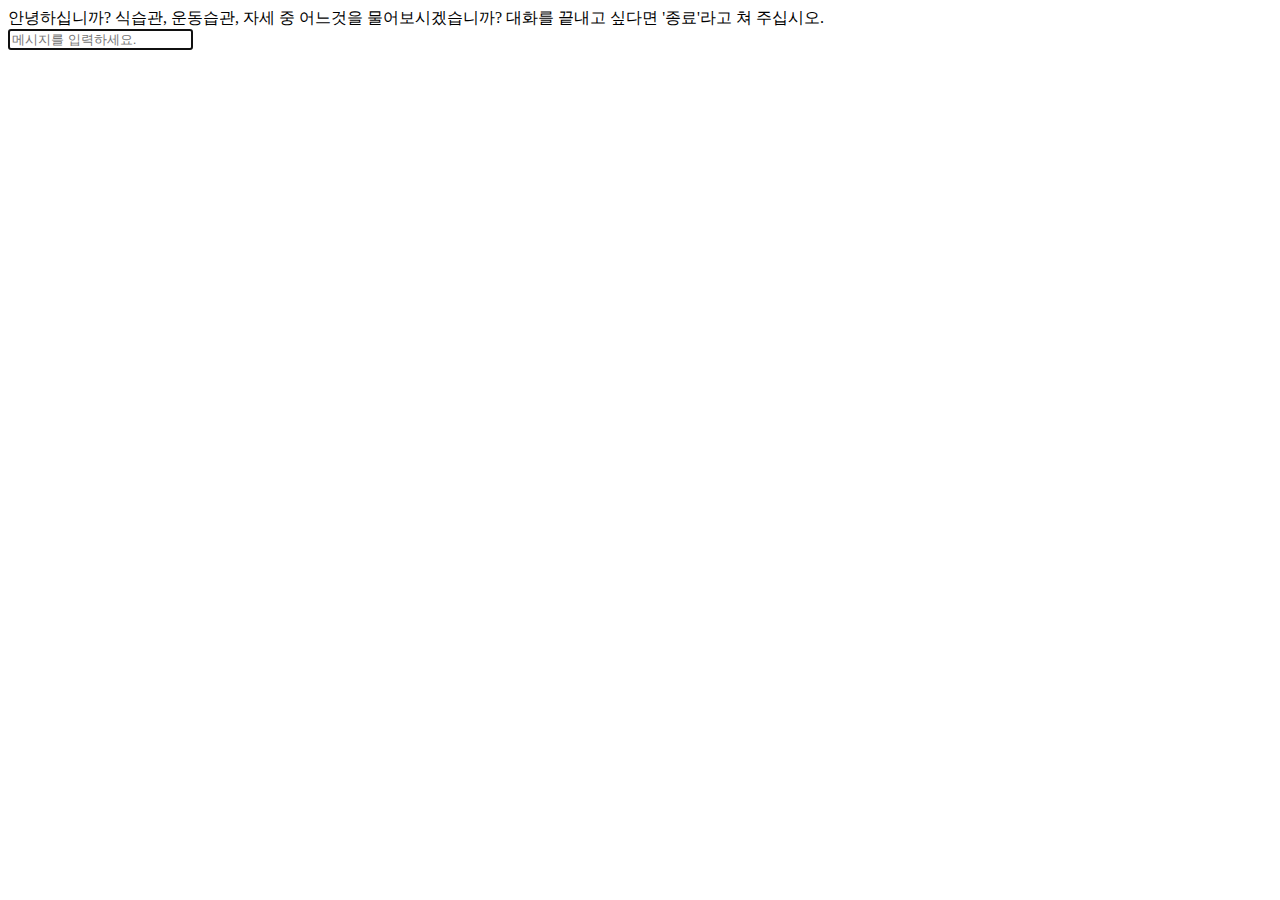
==== chatbot.html @ 3637ed7b "Create chatbot.html" ====
<!DOCTYPE html>
<html>
  <head>
    <title>챗봇</title>
    <link href="style1.css" rel="stylesheet"></href>
  </head>
  <body>
    <div class="chat-container">
      <div class="bot-message">안녕하십니까? 식습관, 운동습관, 자세 중 어느것을 물어보시겠습니까? 대화를 끝내고 싶다면 '종료'라고 쳐 주십시오.</div>
    </div>
    <input class="user-input" type="text" placeholder="메시지를 입력하세요." autofocus>
    <script langauge="javascript">
      // Select the chat container and user input box
const chatContainer = document.querySelector('.chat-container');
const userInput = document.querySelector('.user-input'); 

// Add an event listener to the user input box for when the user hits "Enter"
userInput.addEventListener('keydown', (event) => {
  if (event.keyCode === 13) {
    // Get the user's message and create a new message element
    const userMessage = userInput.value;
    const userMessageElement = document.createElement('div');
    userMessageElement.classList.add('user-message');
    userMessageElement.textContent = userMessage; 

    // Append the user's message element to the chat container
    chatContainer.appendChild(userMessageElement); 

    // Clear the user input box
    userInput.value = ''; 

    if (userMessage.toLowerCase().includes('식습관'))  {
    const botMessageElement = document.createElement('div');
    botMessageElement.classList.add('bot-message');
    botMessageElement.textContent = '식습관 설문지를 작성해주세요^^';
    chatContainer.appendChild(botMessageElement);
    window.open("chat식습관 설문.html","식습관 설문","width=700,height=700,top=100,left=100")
    }  
    if (userMessage.toLowerCase().includes('운동습관'))  {
    const botMessageElement = document.createElement('div');
    botMessageElement.classList.add('bot-message');
    botMessageElement.textContent = '운동습관 설문지를 작성해주세요^^';
    chatContainer.appendChild(botMessageElement);  
    } 
    if (userMessage.toLowerCase().includes('자세'))  {
    const botMessageElement = document.createElement('div');
    botMessageElement.classList.add('bot-message');
    botMessageElement.textContent = '자세 설문지를 작성해주세요^^';
    chatContainer.appendChild(botMessageElement);    
    }
    if (userMessage.toLowerCase().includes('종료'))  {
    window.close();
    }
  }
});
    </script>
  </body>
</html>
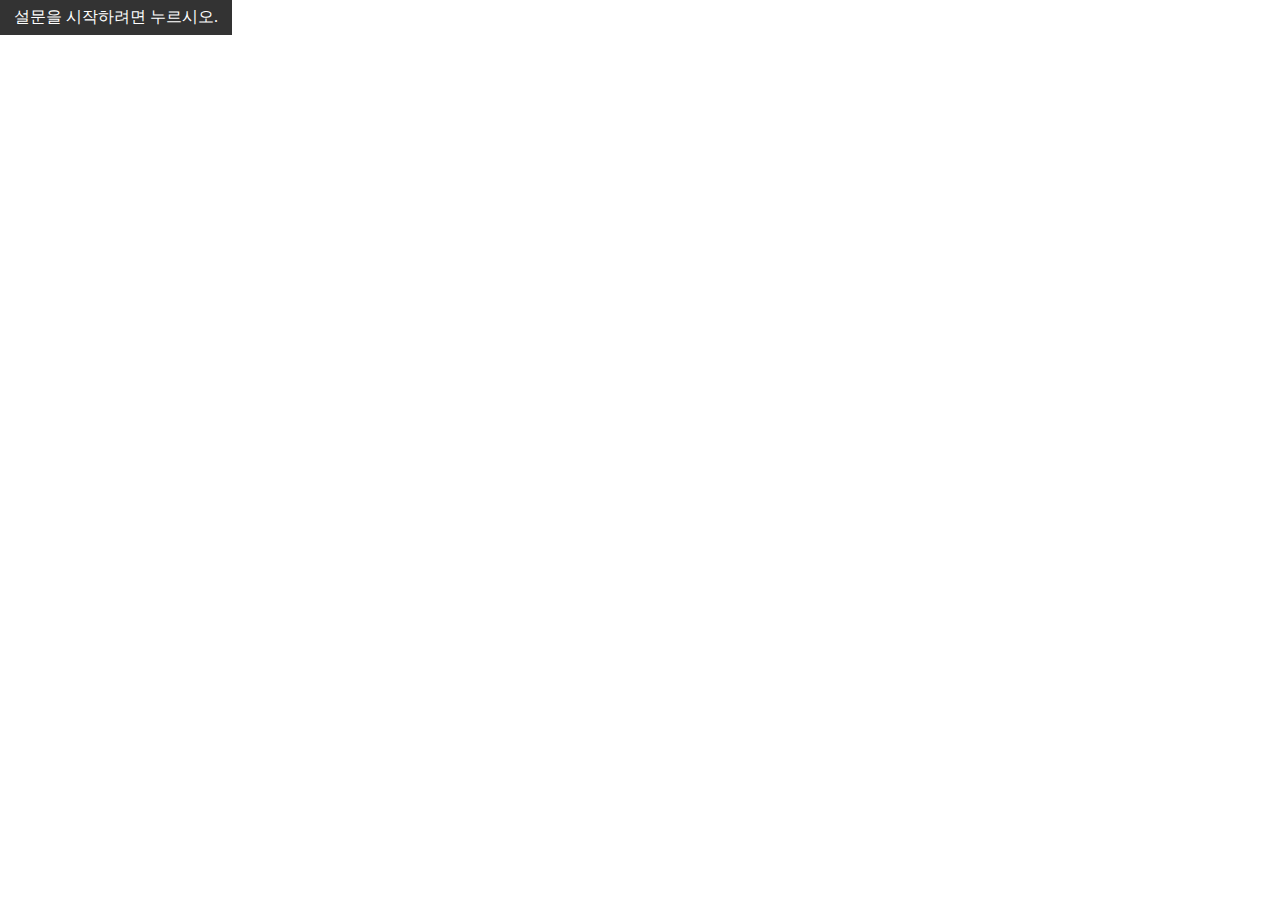
==== commit 413285d2: "Add files via upload" ====
--- a/chatbot.html
+++ b/chatbot.html
@@ -1,58 +1,78 @@
-<!DOCTYPE html>
-<html>
-  <head>
-    <title>챗봇</title>
-    <link href="style1.css" rel="stylesheet"></href>
-  </head>
-  <body>
-    <div class="chat-container">
-      <div class="bot-message">안녕하십니까? 식습관, 운동습관, 자세 중 어느것을 물어보시겠습니까? 대화를 끝내고 싶다면 '종료'라고 쳐 주십시오.</div>
-    </div>
-    <input class="user-input" type="text" placeholder="메시지를 입력하세요." autofocus>
-    <script langauge="javascript">
-      // Select the chat container and user input box
-const chatContainer = document.querySelector('.chat-container');
-const userInput = document.querySelector('.user-input'); 
-
-// Add an event listener to the user input box for when the user hits "Enter"
-userInput.addEventListener('keydown', (event) => {
-  if (event.keyCode === 13) {
-    // Get the user's message and create a new message element
-    const userMessage = userInput.value;
-    const userMessageElement = document.createElement('div');
-    userMessageElement.classList.add('user-message');
-    userMessageElement.textContent = userMessage; 
-
-    // Append the user's message element to the chat container
-    chatContainer.appendChild(userMessageElement); 
-
-    // Clear the user input box
-    userInput.value = ''; 
-
-    if (userMessage.toLowerCase().includes('식습관'))  {
-    const botMessageElement = document.createElement('div');
-    botMessageElement.classList.add('bot-message');
-    botMessageElement.textContent = '식습관 설문지를 작성해주세요^^';
-    chatContainer.appendChild(botMessageElement);
-    window.open("chat식습관 설문.html","식습관 설문","width=700,height=700,top=100,left=100")
-    }  
-    if (userMessage.toLowerCase().includes('운동습관'))  {
-    const botMessageElement = document.createElement('div');
-    botMessageElement.classList.add('bot-message');
-    botMessageElement.textContent = '운동습관 설문지를 작성해주세요^^';
-    chatContainer.appendChild(botMessageElement);  
-    } 
-    if (userMessage.toLowerCase().includes('자세'))  {
-    const botMessageElement = document.createElement('div');
-    botMessageElement.classList.add('bot-message');
-    botMessageElement.textContent = '자세 설문지를 작성해주세요^^';
-    chatContainer.appendChild(botMessageElement);    
-    }
-    if (userMessage.toLowerCase().includes('종료'))  {
-    window.close();
-    }
-  }
-});
-    </script>
-  </body>
-</html>
+
+<!DOCTYPE html>
+<html lang="en">
+<head>
+         <meta charset="UTF-8">
+         <meta http equiv="X-UA-compatible" content="IE=edge">
+         <meta name="viewport" content="width-device-width, initail-scale=1.0">
+         <title>layer popup</title>
+         <link href="식습관 설문.css" type="text/css" rel="stylesheet">
+</head>
+<body>
+         <div>
+                 <input type="checkbox" id="layerPopup">
+                 <label for="layerPopup">
+                        설문을 시작하려면 누르시오.
+                 </label>
+                 <div id="layer_bg">
+                        <div id="popup">
+                               <h1>
+                                        chatbot
+                                        <label for="layerPopup">|
+                                        </label>
+                               </h1><hr style="height: 10px; background-color: purple;">
+                               <link href="style1.css" rel="stylesheet"></href>
+                               <div class="chat-container">
+                                   <div class="bot-message">안녕하십니까? 아리카입니다. 식습관, 운동습관, 자세 중 어느것을 물어보시겠습니까? 대화를 끝내고 싶다면 '종료'라고 쳐 주십시오.</div>
+                                 </div>
+                                 <input class="user-input" type="text" placeholder="메시지를 입력하세요." autofocus>
+                                 <script langauge="javascript">
+                                   // Select the chat container and user input box
+                             const chatContainer = document.querySelector('.chat-container');
+                             const userInput = document.querySelector('.user-input'); 
+                             
+                             // Add an event listener to the user input box for when the user hits "Enter"
+                             userInput.addEventListener('keydown', (event) => {
+                               if (event.keyCode === 13) {
+                                 // Get the user's message and create a new message element
+                                 const userMessage = userInput.value;
+                                 const userMessageElement = document.createElement('div');
+                                 userMessageElement.classList.add('user-message');
+                                 userMessageElement.textContent = userMessage; 
+                             
+                                 // Append the user's message element to the chat container
+                                 chatContainer.appendChild(userMessageElement); 
+                             
+                                 // Clear the user input box
+                                 userInput.value = ''; 
+                             
+                                 if (userMessage.toLowerCase().includes('식습관'))  {
+                                 const botMessageElement = document.createElement('div');
+                                 botMessageElement.classList.add('bot-message');
+                                 botMessageElement.textContent = '식습관 설문지를 작성해주세요^^';
+                                 chatContainer.appendChild(botMessageElement);
+                                 window.open("chat식습관 설문.html","식습관 설문","width=700,height=700,top=100,left=100")
+                                 }  
+                                 if (userMessage.toLowerCase().includes('운동습관'))  {
+                                 const botMessageElement = document.createElement('div');
+                                 botMessageElement.classList.add('bot-message');
+                                 botMessageElement.textContent = '운동습관 설문지를 작성해주세요^^';
+                                 chatContainer.appendChild(botMessageElement);  
+                                 } 
+                                 if (userMessage.toLowerCase().includes('자세'))  {
+                                 const botMessageElement = document.createElement('div');
+                                 botMessageElement.classList.add('bot-message');
+                                 botMessageElement.textContent = '자세 설문지를 작성해주세요^^';
+                                 chatContainer.appendChild(botMessageElement);    
+                                 }
+                                 if (userMessage.toLowerCase().includes('종료'))  {
+                                 window.close();
+                                 }
+                               }
+                             });
+                                 </script>
+                         </div>
+                 </div>
+         </div>
+</body>
+</html>--- a/식습관 설문.css
+++ b/식습관 설문.css
@@ -0,0 +1,55 @@
+* {
+    margin:0;
+    padding:0;
+}
+
+ul, li { list-style: none; }
+
+a { text-decoration: none; }
+
+#layerPopup {
+    display: none;
+}
+
+#layerPopup + label {
+    display:inline-block;
+    padding: 7px 14px;
+    background:#333;
+    color:#fff;
+}
+
+#layer_bg {
+    display:none;
+    position:absolute;
+    top:0;
+    left:0;
+    width:100%;
+    height:100%;
+    background:rgba(0,0,0,0.5);
+}
+
+#layer_bg > #popup {
+    position:absolute;
+    padding:15px;
+    box-sizing:border-box;
+    border-radius:15px; 
+    top:50%;
+    left:50%;
+    transform:translate(-50%, -50%);
+    width: 600px;
+    height:400px;
+    background:#fff;
+    box-shadow: 7px 7px 5px rgba(0,0,0,0.2); 
+}
+
+#layer_bg > #popup > h2 {
+    margin-bottom:25px;
+}
+
+#layer_bg > #popup > h2 > label {
+    float: right;
+}
+
+#layerPopup:checked + label + #layer_bg {
+    display:block;
+}--- a/style1.css
+++ b/style1.css
@@ -0,0 +1,39 @@
+/* Style the chat container */
+.chat-container {
+    border: 2px solid black;
+    border-radius: 10px;
+    padding: 10px;
+    margin: 10px;
+    height: 200px;
+  }
+
+  /* Style the user input box */
+  .user-input {
+    width: 100%;
+    margin-top: 10px;
+    padding: 5px;
+    border-radius: 5px;
+  }
+
+  /* Style the user's message */
+  .user-message {
+    background-color: lightblue;
+    border-radius: 5px;
+    padding: 5px;
+    margin-top: 10px;
+    margin-right: 50%;
+    margin-left: 0%;
+    width: fit-content;
+    }
+
+    /* Style the bot's message */
+  .bot-message {
+    background-color: lightgreen;
+    border-radius: 5px;
+    padding: 5px;
+    margin-top: 10px;
+    margin-left: 50%;
+    margin-right: 0%;
+    width: fit-content;
+    text-align: right;
+    }